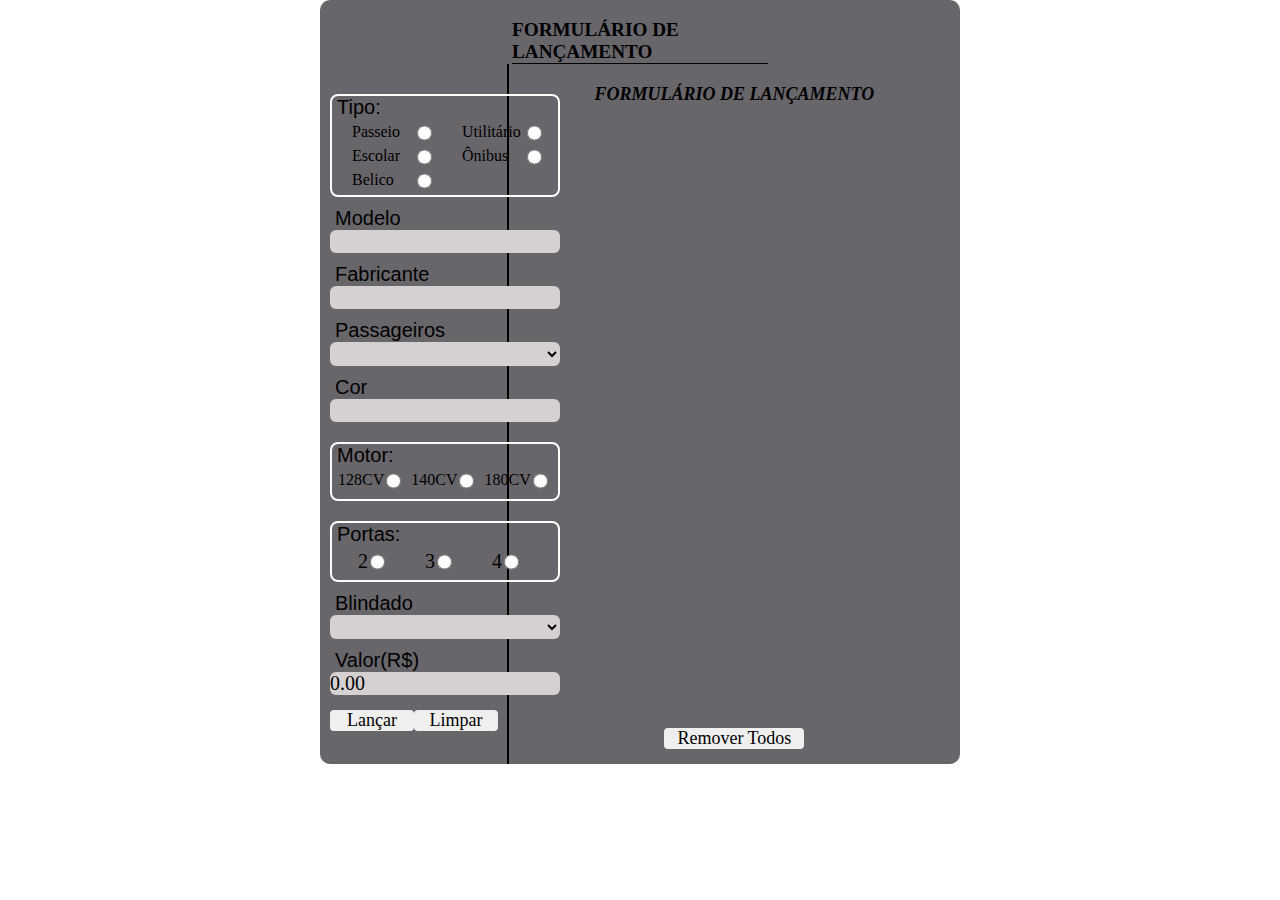
==== working-with-inheritance/index.html @ a5adbfe5 "Alteracao da pasta original" ====
<!DOCTYPE html>
<html lang="pt-BR">
    <head>
        <meta charset="UTF-8">
        <meta name="viewport" content="width=device-width, initial-scale=1.0">
        <title>Formulário</title>
        <link rel="stylesheet" type="text/css" href="/css/style.css"/>
    </head>
    <body>
        <!--Bloco pricipal-->
        <main>
             <!--Div título formulário-->
            <div id="id_tittle-form" class="car-form">
                <h1>FORMULÁRIO DE LANÇAMENTO</h1>
            </div>
            <!--Fim Div título formulário-->

            <!--Div principal/pai de todas do formulário-->
            <div id="id_div-container">
                <!--Div que contém todos os elementos necessáriso para preencher o formulário - Div da esquerda(toda a coluna)-->
                <div id="id_div-column1" class="div-column">
                    <!--Div de input radio que contém os "tipos de veículos"-->
                    <div id="id_div-type-car" class="campos-radios">
                        <label>Tipo:</label>
                        <div id="id_type" class="main-radios-T">  
                            <div id="id_interno-type-1" class="inside-div-radio-T" >
                                <div><spam class="spam-text">Passeio</spam></div>
                                <div><input type="radio" id="id_input-type-1" name="radio-type" class="radio-check-P" value="Passeio"/></div>
                            </div>
                            <div id="id_interno-type-2" class="inside-div-radio-T">
                                <div><spam class="spam-text">Utilitário</spam></div>
                                <div><input type="radio" id="id_input-type-2" name="radio-type"  class="radio-check-P" value="Utilitario"/></div>
                            </div>
                            <div id="id_interno-type-3" class="inside-div-radio-T">
                                <div><spam class="spam-text">Escolar</spam></div>
                                <div><input type="radio" id="id_input-type-3" name="radio-type"  class="radio-check-P" value="Escolar"/></div>
                            </div>
                            <div id="id_interno-type-4" class="inside-div-radio-T">
                                <div><spam class="spam-text">Ônibus</spam></div>
                                <div><input type="radio" id="id_input-type-4" name="radio-type"  class="radio-check-P" value="Onibus"/></div>
                            </div>
                            <div id="id_interno-type-5" class="inside-div-radio-T">
                                <div><spam class="spam-text">Belico</spam></div>
                                <div><input type="radio" id="id_input-type-5" name="radio-type"  class="radio-check-P" value="Belico"/></div>
                            </div>
                        </div>
                    </div>
                     <!--Fim Div de input radio que contém os "tipos de veículos"-->

                     <!--Div input "modelo carro"-->
                    <div id="id_div-template-car" class="campos-input">
                        <label for="id_input-template-car">Modelo</label>
                        <input type="text" id="id_input-template-car" class="inputs" maxlength="15" value=""/>
                    </div>
                    <!--Fim Div input "modelo carro"-->

                    <!--Div input "fabricante"-->
                    <div id="id_div-fabricante-car" class="campos-input">
                        <label for="id_input-fabricante-car">Fabricante</label>
                        <input type="text" id="id_input-fabricante-car" class="inputs" maxlength="15" value=""/>
                    </div>
                    <!--Fim Div input "fabricante"-->

                    <!--Campo seleção(select) "total de passageiros"-->
                    <div id="id_div-passageiro-car" class="campos-input">
                        <label for="id_selecion-passageiro">Passageiros</label>
                        <select name="selection-passageiros" id="id_selecion-passageiro" class="inputs">
                            <option value="" id="opt-passenger-vazio" class="option-passenger"></option>
                            <option value="2" id="opt-passenger-2" class="option-passenger">2(dois)</option>
                            <option value="5" id="opt-passenger-5" class="option-passenger">5(cinco)</option>
                            <option value="8" id="opt-passenger-8" class="option-passenger">8(oito)</option>
                            <option value="15" id="opt-passenger-15" class="option-passenger">15(quinze)</option>
                            <option value="60+" id="opt-passenger-60" class="option-passenger">60+(sessenta ou mais)</option>
                        </select>
                    </div>
                    <!--Fim Campo seleção(select) "passageiros"-->

                    <!--Div input "cor"-->
                    <div id="id_div-cor-car" class="campos-input">
                        <label for="id_input-cor-car">Cor</label>
                        <input type="text" id="id_input-cor-car" class="inputs" maxlength="15"/>
                    </div>
                    <!--Fim Div input "cor"-->

                    <!--Div de input radio que contém os "potência do motor"-->
                    <div id="id_div-motor-car" class="campos-radios">
                        <label>Motor:</label>
                        <div id="id_radio" class="main-radios">
                            <div id="id_interno-radio-128CV" class="inside-div-radio1-M">
                                <div><spam class="spam-text">128CV</spam></div>
                                <div><input type="radio" id="id_input-template-check128" name="radio-motor" class="radio-check-P" value="128CV" /></div>
                            </div>
                            <div id="id_interno-radio-140CV" class="inside-div-radio-M">
                                <div><spam class="tspam-ext">140CV</spam></div>
                                <div><input type="radio" id="id_input-template-check140" name="radio-motor"  class="radio-check-P" value="140CV"/></div>
                            </div>
                            <div id="id_interno-radio-180CV" class="inside-div-radio-M">
                                <div><spam class="spam-text">180CV</spam></div>
                                <div><input type="radio" id="id_input-template-check180" name="radio-motor"  class="radio-check-P" value="180CV"/></div>
                            </div>
                        </div>
                    </div>
                    <!--Fim Div de input radio que contém os "potência do motor"-->

                    <!--Div de input radio que contém os "total de portas no carro"-->
                    <div id="id_div-doors-car" class="campos-radios">
                        <label>Portas:</label>
                        <div id="id_doors" class="main-radios">  
                            <div id="id_interno-doors-2" class="inside-div-radio1-D">
                                <div><spam class="spam-num">2</spam></div>
                                <div><input type="radio" id="id_input-doors-2" name="radio-doors" class="radio-check-D" value="2"/></div>
                            </div>
                            <div id="id_interno-doors-3" class="inside-div-radio-D">
                                <div><spam class="spam-num">3</spam></div>
                                <div><input type="radio" id="id_input-doors-3" name="radio-doors"  class="radio-check-D" value="3"/></div>
                            </div>
                            <div id="id_interno-doors-4" class="inside-div-radio-D">
                                <div><spam class="spam-num">4</spam></div>
                                <div><input type="radio" id="id_input-doors-4" name="radio-doors"  class="radio-check-D" value="4"/></div>
                            </div>
                        </div>
                    </div>
                    <!--Fim Div de input raio que contém os "total de portas no carro"-->

                    <!--Campo seleção(select) "informação de blindado ou não"-->
                    <div id="id_div-blindado-car" class="campos-input">
                        <label>Blindado</label>
                        <select name="selection-Blindagem" id="id_selecion-blindagem" class="inputs">
                            <option value=""></option>
                            <option value="Sim">Sim</option>
                            <option value="Não">Não</option>
                        </select>
                    </div>
                    <!--Fim Campo seleção(select) "informação de blindado ou não"-->

                    <!--Div input "valor"-->
                    <div id="id_div-price-car" class="campos-input">
                        <label for="id_input-price-car">Valor(R$)</label>
                        <input type="number" id="id_input-price-car" class="inputs"/>
                    </div>
                    <!--Fim Div input "valor"-->

                    <!--Div que contém os botões "Lançar" e "Limpar"-->
                    <div id="id_div-buttons" class="div-button">
                            <button type="button" id="id_button-launch" class="button">Lançar</button>
                            <button type="button" id="id_button-clear" class="button">Limpar</button>
                    </div>
                    <!--Fim Div que contém os botões "Lançar" e "Limpar"-->
                </div>
                <!--Fim Div que contém todos os elementos necessáriso para preencher o formulário - Div da esquerda(toda a coluna)-->

                <!--Div que recebe os lançamentos-->
                <div id="id_div-column2" class="div-column2">
                    <div id="id_tittle-lancamentos" class="subTitle">
                        <h2>FORMULÁRIO DE LANÇAMENTO</h2>
                    </div>
                    <div id="id_lancamentos" class="div-lancamentos">
                        <!--Aqui serão criados as DIV através do JS-->
                        
                    </div>
                    <div id="id_button-remove" class="div-button-remove-all">
                        <button type="button " id="id_button_remove" class="button">Remover Todos</button>
                    </div>
                    
                </div>
                 <!--Div que recebe os lançamentos-->

            </div>
             <!--Fim Div principal/pai de todas do formulário-->
        </main>
        <!--Fim bloco pricipal-->

        <!--Script JavaScript-->
        <script src="fileJS.js"></script>
    </body>
</html>
---- css/style.css ----
*{
    padding: 0;
    margin:0;
    box-sizing: border-box;
    border: none;
    font-family: 'Times New Roman', Times, serif;
}

html, body{
    width:100%;
    height:100%;
}

main{
    display: flex;
    flex-direction: column;
    width: 50%;
    margin-left: auto;
    margin-right: auto;
    border-radius: 10px;
    background-color: rgb(104, 102, 106);
}

main #id_div-container{
    display: flex;
    flex-direction: row;
    min-height: 700px;
}

main .div-column{

    width: 29.5%;
    border-right: 2px solid black;
}

main .div-column2{
    width: 70.5%;   
    display: flex;
    flex-direction: column;
}

main .div-column2 .subTitle{
    margin-top: 20px;
    margin-right: auto;
    margin-left: auto;
    font-size: 12px;
    font-style: oblique;
}

/*bloco em que ocorre a criação dos lançamentos(divs*/
main .div-column2 .div-lancamentos{
    height: 93%;
    border-radius: 6px;
}

/*dvi em que se encontra o botão remover todos*/
main .div-column2 .div-button-remove-all{
    height: 6%;
    padding: 4px;
    text-align: center;
}

main .car-form{
    width: 40%;
    margin-left: auto;
    margin-right: auto;
    display: flex;
    border-bottom: 1px solid black;
}

h1{
    margin-top: 0.5cm;
    margin-left: auto;
    margin-right: auto;
    font-size: larger;
}

main .campos-input{
    width: 50%;
    display: flex;
    flex-direction: column;
    margin: 20px 10px;
}

main .campos-radios{
    margin: 30px 10px;
    margin-bottom: -10px;
    width: 230px;
    border: 2px solid white;
    border-radius: 8px;
}

label{
    margin-left: 5px;
    font-size: 20px;
    font-family:Verdana, Geneva, Tahoma, sans-serif;
}

main div .inputs{
    width: 230px;
    font-size: 20px;
    border-radius: 6px;
    outline: none;
    background-color: rgb(213, 209, 209);
    margin-bottom: -10px;
}

main div .inputs:not(:disabled):hover{
    background-color:white;
    border: 2px solid red;
}

main div .inputs:focus{
border: 2px solid rgb(0, 0, 0) !important;
background-color: white !important;
outline: none;
}

main .main-radios-T{
    display: flex;
    flex-direction: row;
    flex-wrap: wrap;
    justify-content: space-between;
    margin: 4px 16px 0px 10px;
    
}

.main-radios-T .inside-div-radio-T{
    width:80px;
    margin-left: 10px;
    display: flex;
    flex-direction: row;
    justify-content: space-between;
}

main .main-radios{
    display: flex;
    flex-direction: row;
    flex-wrap: wrap;
    margin: 4px 6px;
}

.main-radios .inside-div-radio1-M{
    display: flex;
    flex-direction: row;
}

.main-radios .inside-div-radio-M{
    margin-left: 10px;
    display: flex;
    flex-direction: row;
}

.main-radios .inside-div-radio1-D{
    margin-left: 20px;
    display: flex;
    flex-direction: row;
}

.main-radios .inside-div-radio-D{
    margin-left: 40px;
    display: flex;
    flex-direction: row;
}

.radio-check-P{
    margin-left:2px;
    border: 0px;
    width: 15px;
    height: 20px;
    cursor: pointer;
}

.spam-num{
    font-size: 20px;
}

.radio-check-D{
    margin-top: 2px;
    margin-left:2px;
    border: 0px;
    width: 15px;
    height: 20px;
    cursor: pointer;
}

/*div que encontram-se os botões LANÇAR e LIMPAR*/
main .div-column .div-button{
    width: 90%;
    display: flex;
    flex-direction: row;
    justify-content: space-around;
    margin: 25px 10px 10px;
}

/*CSS de todos os botões existentes no formulário*/
.button, .button-remove{
    width: 85px;
    border-radius: 4px;
    font-size: 18px;
}

.button:hover, .button-remove:hover{
    background-color: rgb(177, 176, 177);
    border-radius: 4px;
    font-weight: 600;
    cursor: pointer;
}

.button:active, .button-remove:active{
    border: 1px solid white;
}
/*fim do CSS padrão dos botões existentes no formulário*/

/*Essa class é do botão criado direto pelo botão Lançar do formulário*/
.button-remove{
    margin-left:30px;
    margin-top: 5px;
}

#id_button_remove{
    width: 140px;
}

/*Essa div é criada direto pelo botão Lançar do formulário*/
main .div-column2 .div-lancamentos .launchs{
    width: 27%;
    min-height: 180px;
    background-color: rgb(161, 160, 160);
    border: 2px solid rgb(18, 18, 18);
    border-radius:4px;
    margin: 10px 15px 10px 20px;
    padding: 5px;
    display: inline-block;
}

/*ocultar a scroll do input type=number em praticamente todos navegadores*/
input::-webkit-outer-spin-button,
input::-webkit-inner-spin-button {
  -webkit-appearance: none;
  margin: 0;
}
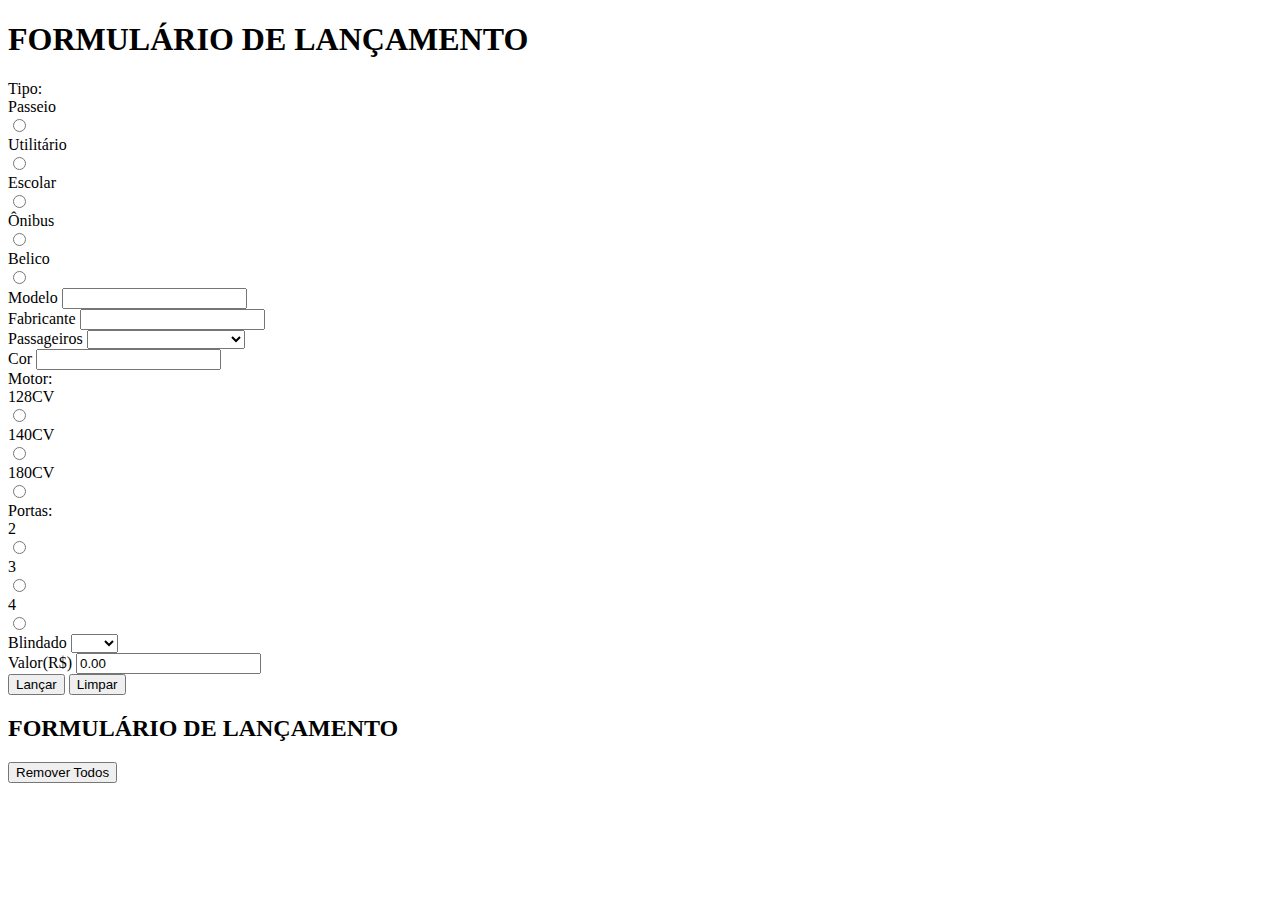
==== commit 880b619b: "Correção no caminho do diretório em que se encontra o arquivo css" ====
--- a/working-with-inheritance/index.html
+++ b/working-with-inheritance/index.html
@@ -4,7 +4,7 @@
         <meta charset="UTF-8">
         <meta name="viewport" content="width=device-width, initial-scale=1.0">
         <title>Formulário</title>
-        <link rel="stylesheet" type="text/css" href="/css/style.css"/>
+        <link rel="stylesheet" type="text/css" href="css/style.csscls"/>
     </head>
     <body>
         <!--Bloco pricipal-->
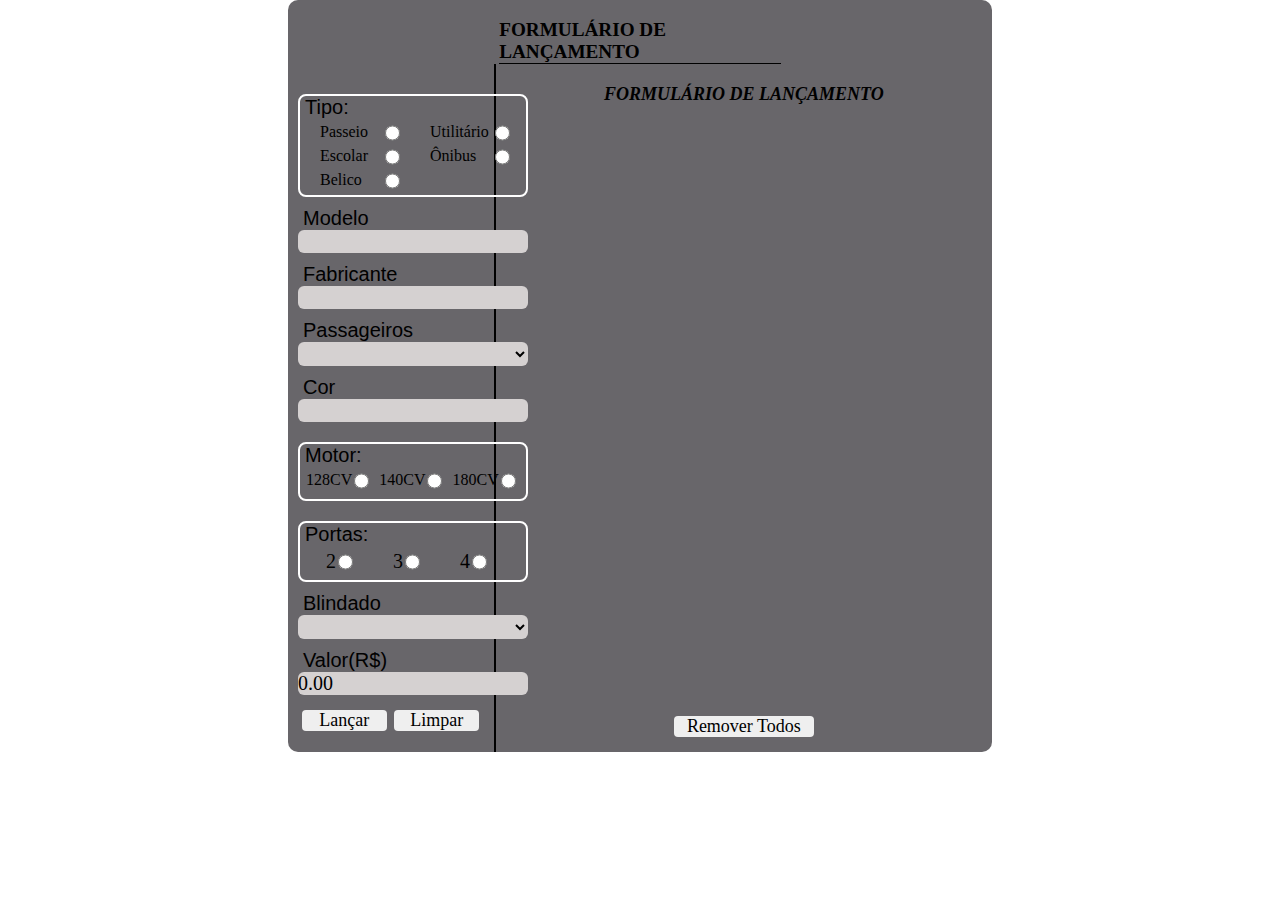
==== commit ea78679a: "removecao de carateres espalhados pelo codigo" ====
--- a/working-with-inheritance/index.html
+++ b/working-with-inheritance/index.html
@@ -4,7 +4,7 @@
         <meta charset="UTF-8">
         <meta name="viewport" content="width=device-width, initial-scale=1.0">
         <title>Formulário</title>
-        <link rel="stylesheet" type="text/css" href="css/style.csscls"/>
+        <link rel="stylesheet" type="text/css" href="css/style.css"/>
     </head>
     <body>
         <!--Bloco pricipal-->
@@ -155,8 +155,7 @@
                         <h2>FORMULÁRIO DE LANÇAMENTO</h2>
                     </div>
                     <div id="id_lancamentos" class="div-lancamentos">
-                        <!--Aqui serão criados as DIV através do JS-->
-                        
+                        <!--Aqui serão criados as DIV através do JS--> 
                     </div>
                     <div id="id_button-remove" class="div-button-remove-all">
                         <button type="button " id="id_button_remove" class="button">Remover Todos</button>
--- a/working-with-inheritance/css/style.css
+++ b/working-with-inheritance/css/style.css
@@ -0,0 +1,242 @@
+*{
+    padding: 0;
+    margin:0;
+    box-sizing: border-box;
+    border: none;
+    font-family: 'Times New Roman', Times, serif;
+}
+
+html, body{
+    width:100%;
+    height:100%;
+}
+
+main{
+    display: flex;
+    flex-direction: column;
+    width: 55%;
+    margin-left: auto;
+    margin-right: auto;
+    border-radius: 10px;
+    background-color: rgb(104, 102, 106);
+}
+
+main #id_div-container{
+    display: flex;
+    flex-direction: row;
+    min-height: 688px;
+}
+
+main .div-column{
+
+    width: 29.5%;
+    border-right: 2px solid black;
+}
+
+main .div-column2{
+    width: 70.5%;   
+    display: flex;
+    flex-direction: column;
+}
+
+main .div-column2 .subTitle{
+    margin-top: 20px;
+    margin-right: auto;
+    margin-left: auto;
+    font-size: 12px;
+    font-style: oblique;
+}
+
+/*bloco em que ocorre a criação dos lançamentos(divs*/
+main .div-column2 .div-lancamentos{
+    height: 93%;
+    border-radius: 6px;
+}
+
+/*dvi em que se encontra o botão remover todos*/
+main .div-column2 .div-button-remove-all{
+    height: 6%;
+    padding: 4px;
+    text-align: center;
+}
+
+main .car-form{
+    width: 40%;
+    margin-left: auto;
+    margin-right: auto;
+    display: flex;
+    border-bottom: 1px solid black;
+}
+
+h1{
+    margin-top: 0.5cm;
+    margin-left: auto;
+    margin-right: auto;
+    font-size: larger;
+}
+
+main .campos-input{
+    width: 50%;
+    display: flex;
+    flex-direction: column;
+    margin: 20px 10px;
+}
+
+main .campos-radios{
+    margin: 30px 10px;
+    margin-bottom: -10px;
+    width: 230px;
+    border: 2px solid white;
+    border-radius: 8px;
+}
+
+label{
+    margin-left: 5px;
+    font-size: 20px;
+    font-family:Verdana, Geneva, Tahoma, sans-serif;
+}
+
+main div .inputs{
+    width: 230px;
+    font-size: 20px;
+    border-radius: 6px;
+    outline: none;
+    background-color: rgb(213, 209, 209);
+    margin-bottom: -10px;
+}
+
+main div .inputs:not(:disabled):hover{
+    background-color:white;
+    border: 2px solid red;
+}
+
+main div .inputs:focus{
+border: 2px solid rgb(0, 0, 0) !important;
+background-color: white !important;
+outline: none;
+}
+
+main .main-radios-T{
+    display: flex;
+    flex-direction: row;
+    flex-wrap: wrap;
+    justify-content: space-between;
+    margin: 4px 16px 0px 10px;
+    
+}
+
+.main-radios-T .inside-div-radio-T{
+    width:80px;
+    margin-left: 10px;
+    display: flex;
+    flex-direction: row;
+    justify-content: space-between;
+}
+
+main .main-radios{
+    display: flex;
+    flex-direction: row;
+    flex-wrap: wrap;
+    margin: 4px 6px;
+}
+
+.main-radios .inside-div-radio1-M{
+    display: flex;
+    flex-direction: row;
+}
+
+.main-radios .inside-div-radio-M{
+    margin-left: 10px;
+    display: flex;
+    flex-direction: row;
+}
+
+.main-radios .inside-div-radio1-D{
+    margin-left: 20px;
+    display: flex;
+    flex-direction: row;
+}
+
+.main-radios .inside-div-radio-D{
+    margin-left: 40px;
+    display: flex;
+    flex-direction: row;
+}
+
+.radio-check-P{
+    margin-left:2px;
+    border: 0px;
+    width: 15px;
+    height: 20px;
+    cursor: pointer;
+}
+
+.spam-num{
+    font-size: 20px;
+}
+
+.radio-check-D{
+    margin-top: 2px;
+    margin-left:2px;
+    border: 0px;
+    width: 15px;
+    height: 20px;
+    cursor: pointer;
+}
+
+/*div que encontram-se os botões LANÇAR e LIMPAR*/
+main .div-column .div-button{
+    width: 90%;
+    display: flex;
+    flex-direction: row;
+    justify-content: space-around;
+    margin: 25px 10px 10px;
+}
+
+/*CSS de todos os botões existentes no formulário*/
+.button, .button-remove{
+    width: 85px;
+    border-radius: 4px;
+    font-size: 18px;
+}
+
+.button:hover, .button-remove:hover{
+    background-color: rgb(177, 176, 177);
+    border-radius: 4px;
+    font-weight: 600;
+    cursor: pointer;
+}
+
+.button:active, .button-remove:active{
+    border: 1px solid white;
+}
+/*fim do CSS padrão dos botões existentes no formulário*/
+
+/*Essa class é do botão criado direto pelo botão Lançar do formulário*/
+.button-remove{
+    margin-left:30px;
+    margin-top: 5px;
+}
+
+#id_button_remove{
+    width: 140px;
+}
+
+/*Essa div é criada direto pelo botão Lançar do formulário*/
+main .div-column2 .div-lancamentos .launchs{
+    width: 27%;
+    min-height: 180px;
+    background-color: rgb(161, 160, 160);
+    border: 2px solid rgb(18, 18, 18);
+    border-radius:4px;
+    margin: 10px 15px 10px 20px;
+    padding: 5px;
+    display: inline-block;
+}
+
+/*ocultar a scroll do input type=number em praticamente todos navegadores*/
+input::-webkit-outer-spin-button,
+input::-webkit-inner-spin-button {
+  -webkit-appearance: none;
+  margin: 0;
+}